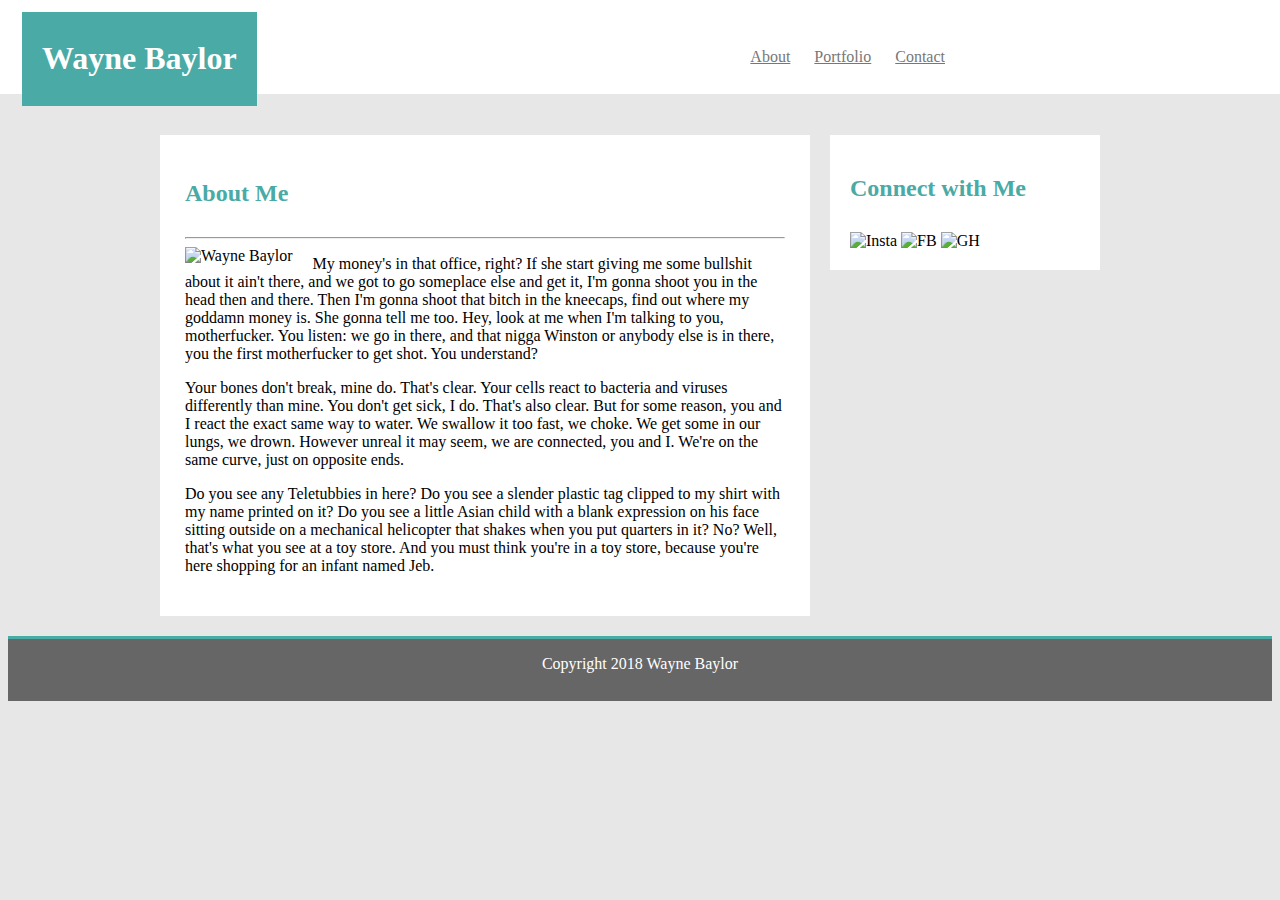
==== index.html @ 4b458795 "static ish" ====
<!DOCTYPE html>
<html lang="en-us">

<head>
  <meta charset="UTF-8">
  <title>Wayne's World - About Me?</title>

  <link rel="stylesheet" type="text/css" href="assets/css/style.css">

</head>
	<body>		
		<div class="wrapper">
			<nav>
				<div class="logo"><h1>Wayne Baylor</h1></div>
			  	<ul>
				    <li><a href="index.html">About</a></li>
				    <li><a href="portfolio.html">Portfolio</a></li>
				    <li><a href="contact.html">Contact</a></li>
			  	</ul>
		  	</nav>
		</div>
<!-- nav bar position!!!!!!! responsive scaling 
-->

		<div class="container">
			<section class="bio">
				<h2>About Me</h2>
				<hr>
				<img class="bio-image" src="https://placehold.it/200x200" alt="Wayne Baylor">
				<p>	
					My money's in that office, right? If she start giving me some bullshit about it ain't there, and we got to go someplace else and get it, I'm gonna shoot you in the head then and there. Then I'm gonna shoot that bitch in the kneecaps, find out where my goddamn money is. She gonna tell me too. Hey, look at me when I'm talking to you, motherfucker. You listen: we go in there, and that nigga Winston or anybody else is in there, you the first motherfucker to get shot. You understand?
				</p>
				<p>
					Your bones don't break, mine do. That's clear. Your cells react to bacteria and viruses differently than mine. You don't get sick, I do. That's also clear. But for some reason, you and I react the exact same way to water. We swallow it too fast, we choke. We get some in our lungs, we drown. However unreal it may seem, we are connected, you and I. We're on the same curve, just on opposite ends.
				</p>
				<p>
					Do you see any Teletubbies in here? Do you see a slender plastic tag clipped to my shirt with my name printed on it? Do you see a little Asian child with a blank expression on his face sitting outside on a mechanical helicopter that shakes when you put quarters in it? No? Well, that's what you see at a toy store. And you must think you're in a toy store, because you're here shopping for an infant named Jeb.
				</p>	
			</section>
			<section class="contact-info">				
				<h2>Connect with Me</h2>
				<img id="social-button" src="https://placehold.it/200x200" alt="Insta">
				<img id="social-button" src="https://placehold.it/200x200" alt="FB">
				<img id="social-button" src="https://placehold.it/200x200" alt="GH">
			</section>		

		</div>

		<div class="footer">Copyright 2018 Wayne Baylor</div>




	</body>
</html>
---- assets/css/style.css ----
body {
	background-color: #E7E7E7;
}

.wrapper {
	position: fixed;
	top: 0;
	left: 0;
	right: 0;
	width: 100%;
	height: 70px;
	padding: 12px 2px;
	background-color: #ffffff;
}

nav {
	width: 960px;
}

nav .logo {
	margin: 0 20px;
	padding: 7px 20px;
	float: left;
	background-color: #4aaaa5;
	color: #ffffff;
}

nav ul {
	list-style: none;
	float: right; 
	margin: 0;
	display: flex;
	padding: 5px;
}

nav ul li a{
	line-height: 80px;
	padding: 22px 12px;
	color: #777777;
}


h2 {
	color: #4aaaa5;
	border-color: #cccccc;
	font-family: Georgia;
	margin-bottom: 30px;
}

.container::after {
  content: "";
  display: table;
  clear: both;
  overflow: auto;
}

.container {
	width: 960px;
	margin: 115px auto 0;
	padding: 20px;
}

.bio, 
.contact-info {
	float: left;
	 background-color: #ffffff;
	 border-color: #dddddd;
	 border-width: 1px;
}

.bio {
	width: 600px;
	padding: 25px;
	margin-right: 10px;
}

.contact-info {
	width: 230px;
	padding: 20px;
	margin-left: 10px;
}

#social-button {
	width: 70px;
	height: 70px;
}

.bio-image {
	float: left;
	padding-right: 20px;
}

.footer {
  right: 0;
  bottom: 0;
  left: 0;
  padding: 1rem;
  background-color: #666666;
  text-align: center;
  height: 30px;
  border-top: 3px;
  border-top-style: solid;
  border-color: #4aaaa5;
  color: white;
}
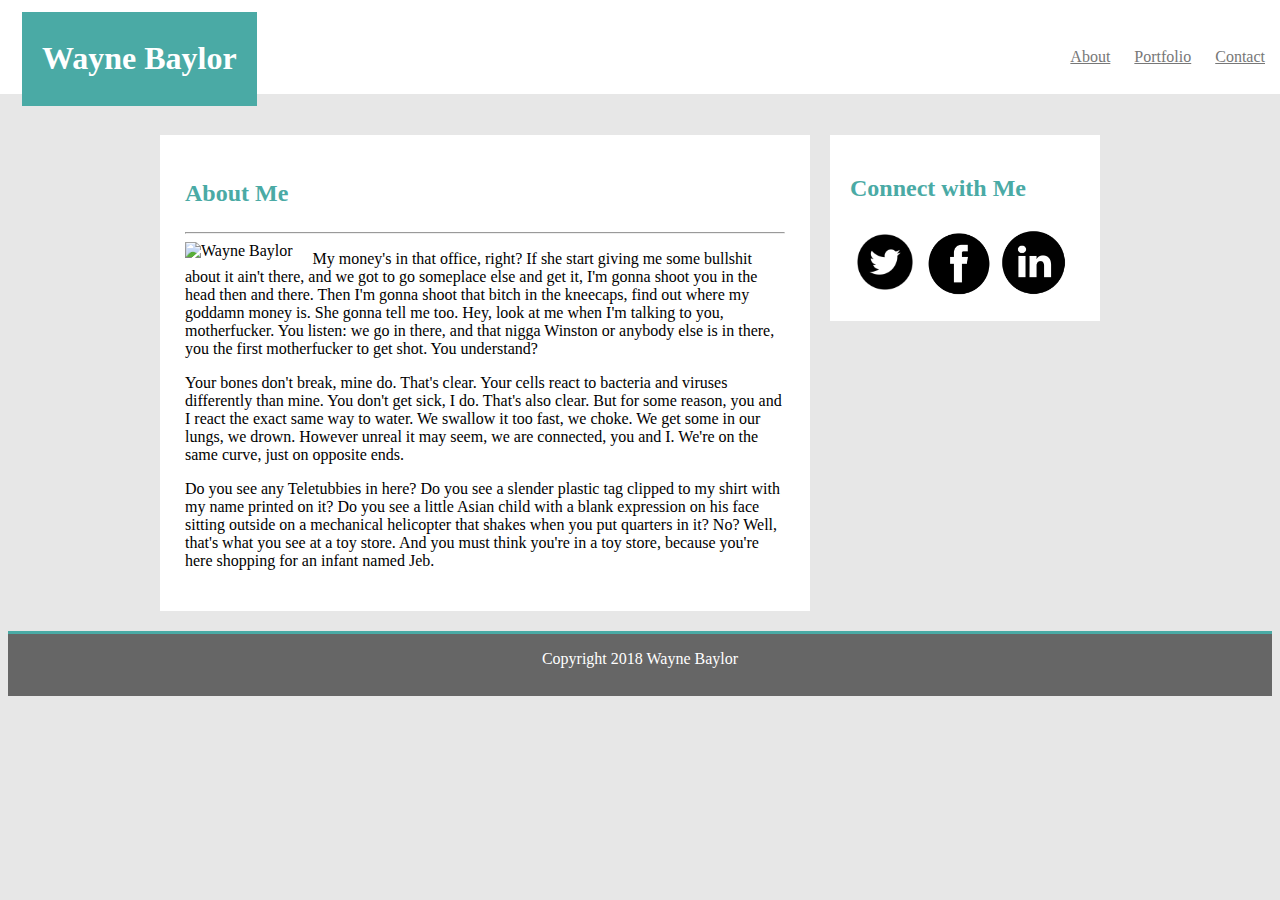
==== commit 73cf2c8f: "final, for now" ====
--- a/index.html
+++ b/index.html
@@ -19,17 +19,15 @@
 			  	</ul>
 		  	</nav>
 		</div>
-<!-- nav bar position!!!!!!! responsive scaling 
--->
-
 		<div class="container">
-			<section class="bio">
+			<section class="main-content">
 				<h2>About Me</h2>
-				<hr>
+				<hr>	
 				<img class="bio-image" src="https://placehold.it/200x200" alt="Wayne Baylor">
 				<p>	
 					My money's in that office, right? If she start giving me some bullshit about it ain't there, and we got to go someplace else and get it, I'm gonna shoot you in the head then and there. Then I'm gonna shoot that bitch in the kneecaps, find out where my goddamn money is. She gonna tell me too. Hey, look at me when I'm talking to you, motherfucker. You listen: we go in there, and that nigga Winston or anybody else is in there, you the first motherfucker to get shot. You understand?
 				</p>
+
 				<p>
 					Your bones don't break, mine do. That's clear. Your cells react to bacteria and viruses differently than mine. You don't get sick, I do. That's also clear. But for some reason, you and I react the exact same way to water. We swallow it too fast, we choke. We get some in our lungs, we drown. However unreal it may seem, we are connected, you and I. We're on the same curve, just on opposite ends.
 				</p>
@@ -37,20 +35,14 @@
 					Do you see any Teletubbies in here? Do you see a slender plastic tag clipped to my shirt with my name printed on it? Do you see a little Asian child with a blank expression on his face sitting outside on a mechanical helicopter that shakes when you put quarters in it? No? Well, that's what you see at a toy store. And you must think you're in a toy store, because you're here shopping for an infant named Jeb.
 				</p>	
 			</section>
-			<section class="contact-info">				
+			<section class="aside">				
 				<h2>Connect with Me</h2>
-				<img id="social-button" src="https://placehold.it/200x200" alt="Insta">
-				<img id="social-button" src="https://placehold.it/200x200" alt="FB">
-				<img id="social-button" src="https://placehold.it/200x200" alt="GH">
+				<img id="social-button" src="assets/images/twitter-icon-circle-logo-400x400.png" alt="Insta">
+				<img id="social-button" src="assets/images/fb_social_icon.png" alt="FB">
+				<img id="social-button" src="assets/images/linkedin_social_circle_black-512.png" alt="LI">
 			</section>		
-
 		</div>
-
 		<div class="footer">Copyright 2018 Wayne Baylor</div>
-
-
-
-
 	</body>
 </html>
 
--- a/assets/css/style.css
+++ b/assets/css/style.css
@@ -11,10 +11,6 @@
 	height: 70px;
 	padding: 12px 2px;
 	background-color: #ffffff;
-}
-
-nav {
-	width: 960px;
 }
 
 nav .logo {
@@ -42,9 +38,10 @@
 
 h2 {
 	color: #4aaaa5;
+	border: 5px;
 	border-color: #cccccc;
 	font-family: Georgia;
-	margin-bottom: 30px;
+	margin-bottom: 25px;
 }
 
 .container::after {
@@ -60,21 +57,21 @@
 	padding: 20px;
 }
 
-.bio, 
-.contact-info {
+.main-content, 
+.aside {
 	float: left;
 	 background-color: #ffffff;
 	 border-color: #dddddd;
 	 border-width: 1px;
 }
 
-.bio {
+.main-content {
 	width: 600px;
 	padding: 25px;
 	margin-right: 10px;
 }
 
-.contact-info {
+.aside {
 	width: 230px;
 	padding: 20px;
 	margin-left: 10px;
@@ -102,4 +99,55 @@
   border-top-style: solid;
   border-color: #4aaaa5;
   color: white;
+}
+
+.group {
+	width: 100%;
+	margin: 8px 0;
+	display: inline-block;
+	box-sizing: border-box;
+}
+
+.form {
+	border-radius: 5px;
+	padding: 0 20px;
+	font-family: 'Arial', 'Helvetica Neue', Helvetica, sans-serif;
+}
+
+label {
+	display: block;
+	margin-bottom: 7px;
+}
+
+input {
+	width: 100%;
+	padding: 5px 2px;
+}
+
+textarea {
+	width: 100%;
+	height: 150px;
+	max-width: 100%;
+	min-width: 100%;
+}
+
+button {
+	background-color: #4aaaa5;
+	border-color: #4aaaa5;
+	color: #ffffff;
+	padding: 5px;
+}
+
+.portfolio-image {
+	padding: 15px 10px;
+	width: 45%;
+}
+
+.description-1{
+	position: absolute;	
+	top: 400px;
+	left: 215px;
+	width: 270px;
+	background-color: black;
+	color: white;
 }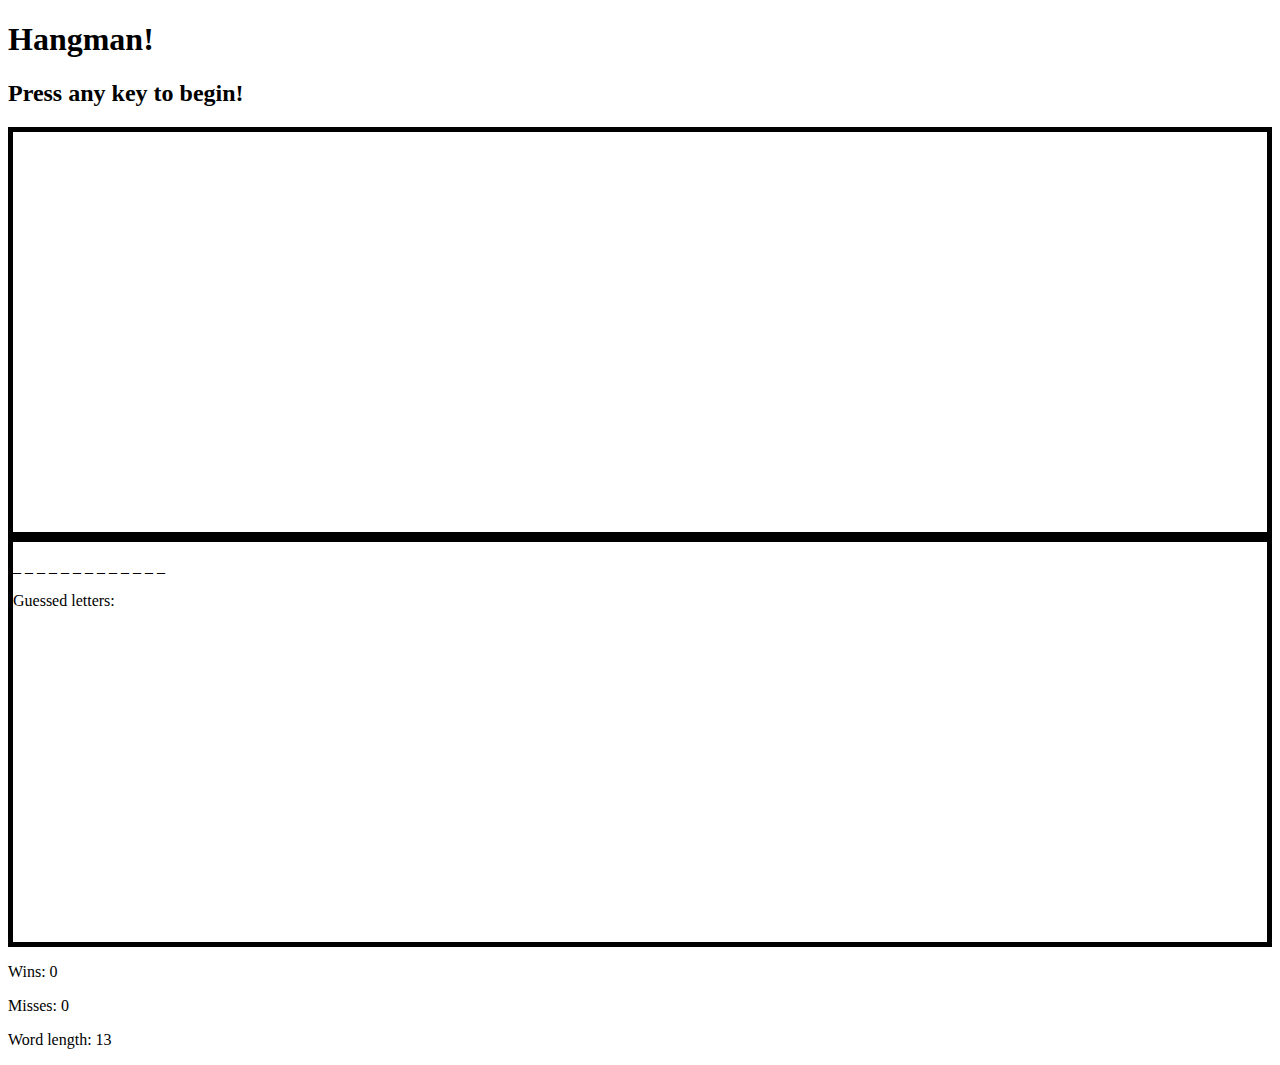
==== commit eaa634eb: "incomplete hangman game" ====
--- a/index.html
+++ b/index.html
@@ -1,51 +1,44 @@
 <!DOCTYPE html>
 <html lang="en-us">
+	<head>
+		<meta charset="UTF-8">
+		<title>This isn't hangman</title>
 
-<head>
-  <meta charset="UTF-8">
-  <title>Wayne's World - About Me?</title>
+		 <link rel="stylesheet" href="https://maxcdn.bootstrapcdn.com/bootstrap/4.0.0-alpha.6/css/bootstrap.min.css" integrity="sha384-rwoIResjU2yc3z8GV/NPeZWAv56rSmLldC3R/AZzGRnGxQQKnKkoFVhFQhNUwEyJ" crossorigin="anonymous">
+  		 <link rel="stylesheet" href="assets/css/style.css">	
+	</head>
+	<body>
 
-  <link rel="stylesheet" type="text/css" href="assets/css/style.css">
+		<div class="container">
+			
+			<div class="row">
+				<div class="jumbotron col-12">
+					<h1 class="text-center"><strong>Hangman!</strong></h1>
+					<h2 class="text-center">Press any key to begin!</h2>
+				</div>
+			</div>
 
-</head>
-	<body>		
-		<div class="wrapper">
-			<nav>
-				<div class="logo"><h1>Wayne Baylor</h1></div>
-			  	<ul>
-				    <li><a href="index.html">About</a></li>
-				    <li><a href="portfolio.html">Portfolio</a></li>
-				    <li><a href="contact.html">Contact</a></li>
-			  	</ul>
-		  	</nav>
+			<div class="row">
+				
+				<div class="col-6 left-side">
+					
+				</div>
+
+				<div class="col-6 right-side">
+					<p id="blanks"></p>
+					<p>Guessed letters: <span id="guessed-letters"></span></p>
+					<p id="remaining-guesses"></p>
+				</div>
+
+			</div>
+			
+			<div id="results">
+            
+            </div>
+			
 		</div>
-		<div class="container">
-			<section class="main-content">
-				<h2>About Me</h2>
-				<hr>	
-				<img class="bio-image" src="https://placehold.it/200x200" alt="Wayne Baylor">
-				<p>	
-					My money's in that office, right? If she start giving me some bullshit about it ain't there, and we got to go someplace else and get it, I'm gonna shoot you in the head then and there. Then I'm gonna shoot that bitch in the kneecaps, find out where my goddamn money is. She gonna tell me too. Hey, look at me when I'm talking to you, motherfucker. You listen: we go in there, and that nigga Winston or anybody else is in there, you the first motherfucker to get shot. You understand?
-				</p>
 
-				<p>
-					Your bones don't break, mine do. That's clear. Your cells react to bacteria and viruses differently than mine. You don't get sick, I do. That's also clear. But for some reason, you and I react the exact same way to water. We swallow it too fast, we choke. We get some in our lungs, we drown. However unreal it may seem, we are connected, you and I. We're on the same curve, just on opposite ends.
-				</p>
-				<p>
-					Do you see any Teletubbies in here? Do you see a slender plastic tag clipped to my shirt with my name printed on it? Do you see a little Asian child with a blank expression on his face sitting outside on a mechanical helicopter that shakes when you put quarters in it? No? Well, that's what you see at a toy store. And you must think you're in a toy store, because you're here shopping for an infant named Jeb.
-				</p>	
-			</section>
-			<section class="aside">				
-				<h2>Connect with Me</h2>
-				<img id="social-button" src="assets/images/twitter-icon-circle-logo-400x400.png" alt="Insta">
-				<img id="social-button" src="assets/images/fb_social_icon.png" alt="FB">
-				<img id="social-button" src="assets/images/linkedin_social_circle_black-512.png" alt="LI">
-			</section>		
-		</div>
-		<div class="footer">Copyright 2018 Wayne Baylor</div>
+	<script src= "assets/javascript/game.js" type="text/javascript"></script>
+
 	</body>
-</html>
-
-
-
-
+</html>--- a/assets/css/style.css
+++ b/assets/css/style.css
@@ -1,153 +1,13 @@
-body {
-	background-color: #E7E7E7;
+.left-side {
+	border: solid;
+	border-color: black;
+	border-width: 5px;
+	height: 400px;
 }
 
-.wrapper {
-	position: fixed;
-	top: 0;
-	left: 0;
-	right: 0;
-	width: 100%;
-	height: 70px;
-	padding: 12px 2px;
-	background-color: #ffffff;
-}
-
-nav .logo {
-	margin: 0 20px;
-	padding: 7px 20px;
-	float: left;
-	background-color: #4aaaa5;
-	color: #ffffff;
-}
-
-nav ul {
-	list-style: none;
-	float: right; 
-	margin: 0;
-	display: flex;
-	padding: 5px;
-}
-
-nav ul li a{
-	line-height: 80px;
-	padding: 22px 12px;
-	color: #777777;
-}
-
-
-h2 {
-	color: #4aaaa5;
-	border: 5px;
-	border-color: #cccccc;
-	font-family: Georgia;
-	margin-bottom: 25px;
-}
-
-.container::after {
-  content: "";
-  display: table;
-  clear: both;
-  overflow: auto;
-}
-
-.container {
-	width: 960px;
-	margin: 115px auto 0;
-	padding: 20px;
-}
-
-.main-content, 
-.aside {
-	float: left;
-	 background-color: #ffffff;
-	 border-color: #dddddd;
-	 border-width: 1px;
-}
-
-.main-content {
-	width: 600px;
-	padding: 25px;
-	margin-right: 10px;
-}
-
-.aside {
-	width: 230px;
-	padding: 20px;
-	margin-left: 10px;
-}
-
-#social-button {
-	width: 70px;
-	height: 70px;
-}
-
-.bio-image {
-	float: left;
-	padding-right: 20px;
-}
-
-.footer {
-  right: 0;
-  bottom: 0;
-  left: 0;
-  padding: 1rem;
-  background-color: #666666;
-  text-align: center;
-  height: 30px;
-  border-top: 3px;
-  border-top-style: solid;
-  border-color: #4aaaa5;
-  color: white;
-}
-
-.group {
-	width: 100%;
-	margin: 8px 0;
-	display: inline-block;
-	box-sizing: border-box;
-}
-
-.form {
-	border-radius: 5px;
-	padding: 0 20px;
-	font-family: 'Arial', 'Helvetica Neue', Helvetica, sans-serif;
-}
-
-label {
-	display: block;
-	margin-bottom: 7px;
-}
-
-input {
-	width: 100%;
-	padding: 5px 2px;
-}
-
-textarea {
-	width: 100%;
-	height: 150px;
-	max-width: 100%;
-	min-width: 100%;
-}
-
-button {
-	background-color: #4aaaa5;
-	border-color: #4aaaa5;
-	color: #ffffff;
-	padding: 5px;
-}
-
-.portfolio-image {
-	padding: 15px 10px;
-	width: 45%;
-}
-
-.description-1{
-	position: absolute;	
-	top: 400px;
-	left: 215px;
-	width: 270px;
-	background-color: black;
-	color: white;
+.right-side {
+	border: solid;
+	border-color: black;
+	border-width: 5px;
+	height: 400px;
 }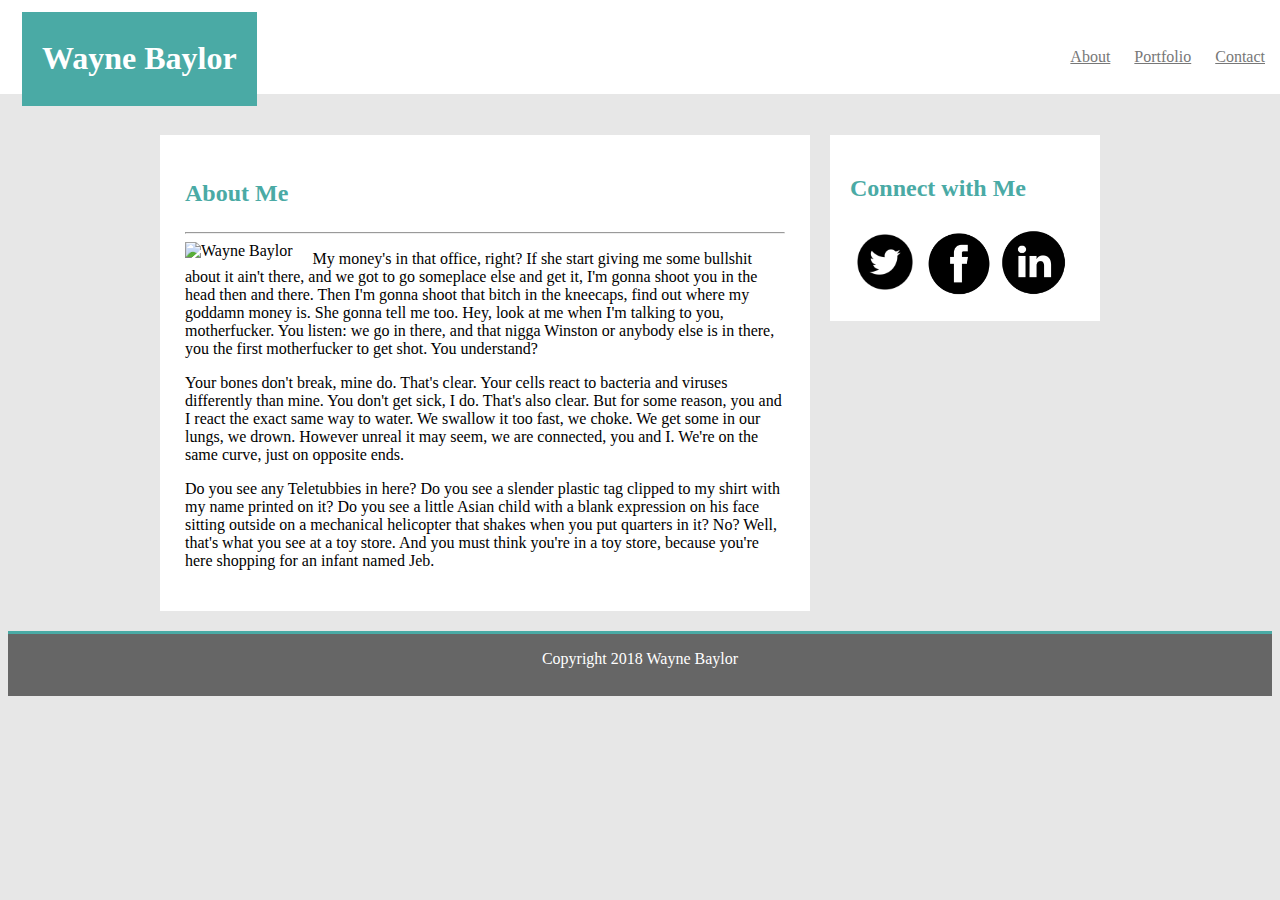
==== commit 2bf8c93b: "Responsive Portfolio" ====
--- a/index.html
+++ b/index.html
@@ -1,44 +1,52 @@
 <!DOCTYPE html>
 <html lang="en-us">
-	<head>
-		<meta charset="UTF-8">
-		<title>This isn't hangman</title>
 
-		 <link rel="stylesheet" href="https://maxcdn.bootstrapcdn.com/bootstrap/4.0.0-alpha.6/css/bootstrap.min.css" integrity="sha384-rwoIResjU2yc3z8GV/NPeZWAv56rSmLldC3R/AZzGRnGxQQKnKkoFVhFQhNUwEyJ" crossorigin="anonymous">
-  		 <link rel="stylesheet" href="assets/css/style.css">	
-	</head>
-	<body>
+<head>
+  <meta charset="UTF-8">
+  <meta name="viewport" content="width=device-width, initial-scale=1">
+  <title>Wayne's World - About Me?</title>
 
+  <link rel="stylesheet" type="text/css" href="assets/css/style.css">
+
+</head>
+	<body>		
+		<div class="wrapper">
+			<nav>
+				<div class="logo"><h1>Wayne Baylor</h1></div>
+			  	<ul>
+				    <li><a href="index.html">About</a></li>
+				    <li><a href="portfolio.html">Portfolio</a></li>
+				    <li><a href="contact.html">Contact</a></li>
+			  	</ul>
+		  	</nav>
+		</div>
 		<div class="container">
-			
-			<div class="row">
-				<div class="jumbotron col-12">
-					<h1 class="text-center"><strong>Hangman!</strong></h1>
-					<h2 class="text-center">Press any key to begin!</h2>
-				</div>
-			</div>
+			<section class="main-content">
+				<h2>About Me</h2>
+				<hr>	
+				<img class="bio-image" src="https://placehold.it/200x200" alt="Wayne Baylor">
+				<p>	
+					My money's in that office, right? If she start giving me some bullshit about it ain't there, and we got to go someplace else and get it, I'm gonna shoot you in the head then and there. Then I'm gonna shoot that bitch in the kneecaps, find out where my goddamn money is. She gonna tell me too. Hey, look at me when I'm talking to you, motherfucker. You listen: we go in there, and that nigga Winston or anybody else is in there, you the first motherfucker to get shot. You understand?
+				</p>
 
-			<div class="row">
-				
-				<div class="col-6 left-side">
-					
-				</div>
+				<p>
+					Your bones don't break, mine do. That's clear. Your cells react to bacteria and viruses differently than mine. You don't get sick, I do. That's also clear. But for some reason, you and I react the exact same way to water. We swallow it too fast, we choke. We get some in our lungs, we drown. However unreal it may seem, we are connected, you and I. We're on the same curve, just on opposite ends.
+				</p>
+				<p>
+					Do you see any Teletubbies in here? Do you see a slender plastic tag clipped to my shirt with my name printed on it? Do you see a little Asian child with a blank expression on his face sitting outside on a mechanical helicopter that shakes when you put quarters in it? No? Well, that's what you see at a toy store. And you must think you're in a toy store, because you're here shopping for an infant named Jeb.
+				</p>	
+			</section>
+			<section class="aside">				
+				<h2>Connect with Me</h2>
+				<img id="social-button" src="assets/images/twitter-icon-circle-logo-400x400.png" alt="Insta">
+				<img id="social-button" src="assets/images/fb_social_icon.png" alt="FB">
+				<img id="social-button" src="assets/images/linkedin_social_circle_black-512.png" alt="LI">
+			</section>		
+		</div>
+		<div class="footer">Copyright 2018 Wayne Baylor</div>
+	</body>
+</html>
 
-				<div class="col-6 right-side">
-					<p id="blanks"></p>
-					<p>Guessed letters: <span id="guessed-letters"></span></p>
-					<p id="remaining-guesses"></p>
-				</div>
 
-			</div>
-			
-			<div id="results">
-            
-            </div>
-			
-		</div>
 
-	<script src= "assets/javascript/game.js" type="text/javascript"></script>
 
-	</body>
-</html>--- a/assets/css/style.css
+++ b/assets/css/style.css
@@ -1,13 +1,306 @@
-.left-side {
-	border: solid;
-	border-color: black;
-	border-width: 5px;
-	height: 400px;
-}
-
-.right-side {
-	border: solid;
-	border-color: black;
-	border-width: 5px;
-	height: 400px;
+body {
+	background-color: #E7E7E7;
+}
+
+.wrapper {
+	position: fixed;
+	top: 0;
+	left: 0;
+	right: 0;
+	width: 100%;
+	height: 70px;
+	padding: 12px 2px;
+	background-color: #ffffff;
+}
+
+nav .logo {
+	margin: 0 20px;
+	padding: 7px 20px;
+	float: left;
+	background-color: #4aaaa5;
+	color: #ffffff;
+}
+
+nav ul {
+	list-style: none;
+	float: right; 
+	margin: 0;
+	display: flex;
+	padding: 5px;
+}
+
+nav ul li a{
+	line-height: 80px;
+	padding: 22px 12px;
+	color: #777777;
+}
+
+
+h2 {
+	color: #4aaaa5;
+	border: 5px;
+	border-color: #cccccc;
+	font-family: Georgia;
+	margin-bottom: 25px;
+}
+
+.container::after {
+  content: "";
+  display: table;
+  clear: both;
+  overflow: auto;
+}
+
+.container {
+	width: 960px;
+	margin: 115px auto 0;
+	padding: 20px;
+}
+
+.main-content, 
+.aside {
+	float: left;
+	 background-color: #ffffff;
+	 border-color: #dddddd;
+	 border-width: 1px;
+}
+
+.main-content {
+	width: 600px;
+	padding: 25px;
+	margin-right: 10px;
+}
+
+.aside {
+	width: 230px;
+	padding: 20px;
+	margin-left: 10px;
+}
+
+/* made a mistake working with these files but just commenting out in case I... need to come back? .carousel {
+	width: 100%
+	height: 100%;
+	margin: 5%;
+	padding: 25px 0;
+}
+
+img {
+	width: 100%;
+	height: 100%;
+} */
+
+#social-button {
+	width: 70px;
+	height: 70px;
+}
+
+.bio-image {
+	float: left;
+	padding-right: 20px;
+}
+
+.footer {
+  right: 0;
+  bottom: 0;
+  left: 0;
+  padding: 1rem;
+  background-color: #666666;
+  text-align: center;
+  height: 30px;
+  border-top: 3px;
+  border-top-style: solid;
+  border-color: #4aaaa5;
+  color: white;
+}
+
+.group {
+	width: 100%;
+	margin: 8px 0;
+	display: inline-block;
+	box-sizing: border-box;
+}
+
+.form {
+	border-radius: 5px;
+	padding: 0 20px;
+	font-family: 'Arial', 'Helvetica Neue', Helvetica, sans-serif;
+}
+
+label {
+	display: block;
+	margin-bottom: 7px;
+}
+
+input {
+	width: 100%;
+	padding: 5px 2px;
+}
+
+textarea {
+	width: 100%;
+	height: 150px;
+	max-width: 100%;
+	min-width: 100%;
+}
+
+button {
+	background-color: #4aaaa5;
+	border-color: #4aaaa5;
+	color: #ffffff;
+	padding: 5px;
+}
+
+.portfolio-image {
+	padding: 15px 10px;
+	width: 45%;
+}
+
+.description-1{
+	position: absolute;	
+	top: 400px;
+	left: 215px;
+	width: 270px;
+	background-color: black;
+	color: white;
+}
+
+
+@media (max-width: 980px) {
+
+.wrapper {
+	width: 100%;
+}
+
+nav {
+	position: static;
+}
+
+nav .logo {
+	max-width: 730px;
+	width: 100%;
+	text-align: center;
+	margin: unset;
+}
+
+.main-content, .aside {
+	float: left;
+	max-width: 640px;
+	width: 100%;
+	margin: 15px 0 15px 0;
+	padding: 25px;
+}
+
+.main-content {
+	margin-top: 70px;
+}
+
+nav ul {
+	list-style: none;
+	float: left; 
+	margin: unset;
+	padding: 0 20px;
+	max-width: 730px;
+	width: 100%;
+	justify-content: space-evenly;
+	background-color: white;
+}
+
+.footer {
+	width: 730px;
+}
+
+
+}
+
+@media (max-width: 768px) {
+
+.wrapper {
+	width: 100%;
+}
+
+nav {
+	position: static;
+}
+
+nav .logo {
+	max-width: 730px;
+	width: 100%;
+	text-align: center;
+	margin: unset;
+}
+
+.main-content, .aside {
+	float: left;
+	max-width: 640px;
+	width: 100%;
+	margin: 15px 0 15px 0;
+	padding: 25px;
+}
+
+.main-content {
+	margin-top: 70px;
+}
+
+nav ul {
+	list-style: none;
+	float: left; 
+	margin: unset;
+	padding: 0 20px;
+	max-width: 730px;
+	width: 100%;
+	justify-content: space-evenly;
+	background-color: white;
+}
+
+.footer {
+	width: 730px;
+}
+
+
+}
+
+@media (max-width: 640px) {
+
+.wrapper {
+	width: 100%;
+}
+
+nav {
+	position: static;
+}
+
+nav .logo {
+	max-width: 730px;
+	width: 100%;
+	text-align: center;
+	margin: unset;
+}
+
+.main-content, .aside {
+	float: left;
+	max-width: 640px;
+	width: 100%;
+	margin: 15px 0 15px 0;
+	padding: 25px;
+}
+
+.main-content {
+	margin-top: 70px;
+}
+
+nav ul {
+	list-style: none;
+	float: left; 
+	margin: unset;
+	padding: 0 20px;
+	max-width: 730px;
+	width: 100%;
+	justify-content: space-evenly;
+	background-color: white;
+}
+
+.footer {
+	width: 730px;
+}
+
 }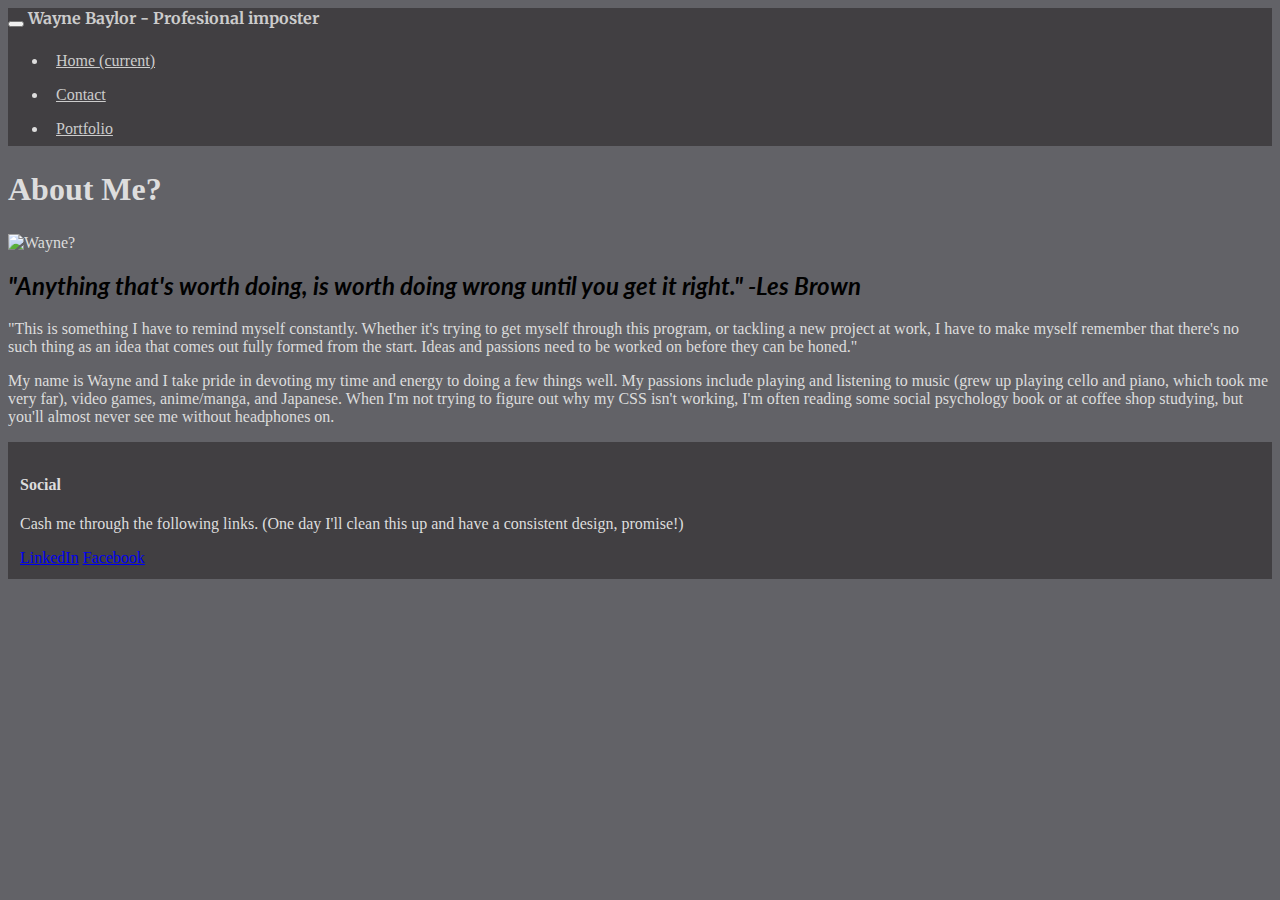
==== commit d132663b: "putting link to week-4-game in portfolio and clearning up carousel" ====
--- a/index.html
+++ b/index.html
@@ -1,52 +1,84 @@
 <!DOCTYPE html>
-<html lang="en-us">
+<html lang="en">
+  <head>
+    <!-- Required meta tags -->
+    <meta charset="utf-8">
+    <meta name="viewport" content="width=device-width, initial-scale=1, shrink-to-fit=no">
 
-<head>
-  <meta charset="UTF-8">
-  <meta name="viewport" content="width=device-width, initial-scale=1">
-  <title>Wayne's World - About Me?</title>
+    <!-- Bootstrap CSS -->
+    <link rel="stylesheet" href="https://maxcdn.bootstrapcdn.com/bootstrap/4.0.0-alpha.6/css/bootstrap.min.css" integrity="sha384-rwoIResjU2yc3z8GV/NPeZWAv56rSmLldC3R/AZzGRnGxQQKnKkoFVhFQhNUwEyJ" crossorigin="anonymous">
+    <link href="https://fonts.googleapis.com/css?family=Lato|Merriweather" rel="stylesheet">
+    <link rel="stylesheet" type="text/css" href="assets/css/style.css">
 
-  <link rel="stylesheet" type="text/css" href="assets/css/style.css">
+  </head>
+  <body>
+    
+      <nav class="navbar navbar-toggleable-md navbar-light bg-faded">
+        <button class="navbar-toggler navbar-toggler-right" type="button" data-toggle="collapse" data-target="#navbarTogglerDemo02" aria-controls="navbarTogglerDemo02" aria-expanded="false" aria-label="Toggle navigation">
+          <span class="navbar-toggler-icon"></span>
+        </button>
+        <span class="navbar-text">
+            Wayne Baylor - Profesional imposter
+        </span>
 
-</head>
-	<body>		
-		<div class="wrapper">
-			<nav>
-				<div class="logo"><h1>Wayne Baylor</h1></div>
-			  	<ul>
-				    <li><a href="index.html">About</a></li>
-				    <li><a href="portfolio.html">Portfolio</a></li>
-				    <li><a href="contact.html">Contact</a></li>
-			  	</ul>
-		  	</nav>
-		</div>
-		<div class="container">
-			<section class="main-content">
-				<h2>About Me</h2>
-				<hr>	
-				<img class="bio-image" src="https://placehold.it/200x200" alt="Wayne Baylor">
-				<p>	
-					My money's in that office, right? If she start giving me some bullshit about it ain't there, and we got to go someplace else and get it, I'm gonna shoot you in the head then and there. Then I'm gonna shoot that bitch in the kneecaps, find out where my goddamn money is. She gonna tell me too. Hey, look at me when I'm talking to you, motherfucker. You listen: we go in there, and that nigga Winston or anybody else is in there, you the first motherfucker to get shot. You understand?
-				</p>
+        <div class="collapse navbar-collapse" id="navbarTogglerDemo02">
+          <ul class="navbar-nav ml-auto mt-2 mt-md-0">
+            <li class="nav-item active">
+              <a class="nav-link" href="#">Home <span class="sr-only">(current)</span></a>
+            </li>
+            <li class="nav-item">
+              <a class="nav-link" href="contact.html">Contact</a>
+            </li>
+            <li class="nav-item">
+              <a class="nav-link" href="portfolio.html">Portfolio</a>
+            </li>
+          </ul>
+        </div>
+      </nav>
 
-				<p>
-					Your bones don't break, mine do. That's clear. Your cells react to bacteria and viruses differently than mine. You don't get sick, I do. That's also clear. But for some reason, you and I react the exact same way to water. We swallow it too fast, we choke. We get some in our lungs, we drown. However unreal it may seem, we are connected, you and I. We're on the same curve, just on opposite ends.
-				</p>
-				<p>
-					Do you see any Teletubbies in here? Do you see a slender plastic tag clipped to my shirt with my name printed on it? Do you see a little Asian child with a blank expression on his face sitting outside on a mechanical helicopter that shakes when you put quarters in it? No? Well, that's what you see at a toy store. And you must think you're in a toy store, because you're here shopping for an infant named Jeb.
-				</p>	
-			</section>
-			<section class="aside">				
-				<h2>Connect with Me</h2>
-				<img id="social-button" src="assets/images/twitter-icon-circle-logo-400x400.png" alt="Insta">
-				<img id="social-button" src="assets/images/fb_social_icon.png" alt="FB">
-				<img id="social-button" src="assets/images/linkedin_social_circle_black-512.png" alt="LI">
-			</section>		
-		</div>
-		<div class="footer">Copyright 2018 Wayne Baylor</div>
-	</body>
-</html>
+      <div class="container">
+        <div class="row">
+          <div class="col-md-8">
+            <div class="page-header">
+              <h1>About Me?</h1>
+            </div>
+            <div class="row">
+              <div class="col-md-3">
+                <img src="DSC00596_crop_color.jpg" alt="Wayne?" class="img-thumbnail">
+              </div>
+              <div class="col-md-9">
+                <p class="quote">
+                  <h2>
+                  "Anything that's worth doing, is worth doing wrong until you get it right." -Les Brown
+                  </h2>
+                </p>
+                <p>
+                  "This is something I have to remind myself constantly. Whether it's trying to get myself through this program, or tackling a new project at work, I have to make myself remember that there's no such thing as an idea that comes out fully formed from the start. Ideas and passions need to be worked on before they can be honed."
+                </p>
+                <p>
+                  My name is Wayne and I take pride in devoting my time and energy to doing a few things well. My passions include playing and listening to music (grew up playing cello and piano, which took me very far), video games, anime/manga, and Japanese. When I'm not trying to figure out why my CSS isn't working, I'm often reading some social psychology book or at coffee shop studying, but you'll almost never see me without headphones on. 
+                </p>
+              </div>
+            </div>
+          </div>
+
+          <div class="col-md-4">
+            <div class="card card-body">
+                <h4 class="card-title">Social</h4>
+                <p class="card-text">Cash me through the following links. (One day I'll clean this up and have a consistent design, promise!)</p>
+                <div class="flex-row">
+                    <a class="card-link" href="www.linkedin.com/in/wayne-baylor-41134a94" target="_blank">LinkedIn</a>
+                    <a class="card-link" href="https://www.facebook.com/wayne.baylor" target="_blank">Facebook</a>
+                </div>
+            </div>
+          </div>
+        </div>
+      </div>
 
 
-
-
+    <!-- jQuery first, then Tether, then Bootstrap JS. -->
+    <script src="https://code.jquery.com/jquery-3.1.1.slim.min.js" integrity="sha384-A7FZj7v+d/sdmMqp/nOQwliLvUsJfDHW+k9Omg/a/EheAdgtzNs3hpfag6Ed950n" crossorigin="anonymous"></script>
+    <script src="https://cdnjs.cloudflare.com/ajax/libs/tether/1.4.0/js/tether.min.js" integrity="sha384-DztdAPBWPRXSA/3eYEEUWrWCy7G5KFbe8fFjk5JAIxUYHKkDx6Qin1DkWx51bBrb" crossorigin="anonymous"></script>
+    <script src="https://maxcdn.bootstrapcdn.com/bootstrap/4.0.0-alpha.6/js/bootstrap.min.js" integrity="sha384-vBWWzlZJ8ea9aCX4pEW3rVHjgjt7zpkNpZk+02D9phzyeVkE+jo0ieGizqPLForn" crossorigin="anonymous"></script>
+  </body>
+</html>--- a/assets/css/style.css
+++ b/assets/css/style.css
@@ -1,306 +1,82 @@
-body {
-	background-color: #E7E7E7;
+/*CSS related to the nav*/
+
+.nav-item {
+	padding: 8px;
 }
 
-.wrapper {
-	position: fixed;
-	top: 0;
-	left: 0;
-	right: 0;
-	width: 100%;
-	height: 70px;
-	padding: 12px 2px;
-	background-color: #ffffff;
+.navbar-light {
+	background-color: rgba(14, 7, 7, 0.38);
 }
 
-nav .logo {
-	margin: 0 20px;
-	padding: 7px 20px;
-	float: left;
-	background-color: #4aaaa5;
-	color: #ffffff;
+.navbar-text {
+	font-family: 'Merriweather', serif;
+	size: 24px;
+
+	font-weight: bold;	
 }
 
-nav ul {
-	list-style: none;
-	float: right; 
-	margin: 0;
-	display: flex;
-	padding: 5px;
+.navbar-light .navbar-text {
+	color: #ccc;	
 }
 
-nav ul li a{
-	line-height: 80px;
-	padding: 22px 12px;
-	color: #777777;
+.navbar-light .navbar-nav .nav-link {
+	color: #ccc;
 }
 
+.navbar-light .navbar-nav .active>.nav-link, .navbar-light .navbar-nav .nav-link.active, .navbar-light .navbar-nav .nav-link.open, .navbar-light .navbar-nav .open>.nav-link {
+	color: #ccc;
+}
+
+/*End nav-related CSS*/
+
+body {
+	background-color: #46474cd9;
+	color: #ddd;	
+}
+
+.row {
+	margin-top: 2%;	
+}
 
 h2 {
-	color: #4aaaa5;
-	border: 5px;
-	border-color: #cccccc;
-	font-family: Georgia;
-	margin-bottom: 25px;
+	font-family: 'Lato', sans-serif;
+	font-style: italic;
+	color: black;
 }
 
-.container::after {
-  content: "";
-  display: table;
-  clear: both;
-  overflow: auto;
+h3 {
+
 }
 
-.container {
-	width: 960px;
-	margin: 115px auto 0;
-	padding: 20px;
+.img-thumbnail {
+	border-color: black;
 }
 
-.main-content, 
-.aside {
-	float: left;
-	 background-color: #ffffff;
-	 border-color: #dddddd;
-	 border-width: 1px;
+.card {
+	padding: 12px;
+/*  color: #808584*/
+	background-color: rgba(14, 7, 7, 0.38);
 }
 
-.main-content {
-	width: 600px;
-	padding: 25px;
-	margin-right: 10px;
+form {
+	padding: 10px;
+	background-color: rgba(14, 7, 7, 0.38);
 }
 
-.aside {
-	width: 230px;
-	padding: 20px;
-	margin-left: 10px;
-}
-
-/* made a mistake working with these files but just commenting out in case I... need to come back? .carousel {
-	width: 100%
-	height: 100%;
-	margin: 5%;
-	padding: 25px 0;
+.carousel {
+/*	width: 100%;
+	height: 100%;*/
+	max-width: 760px;
 }
 
 img {
 	width: 100%;
-	height: 100%;
-} */
-
-#social-button {
-	width: 70px;
-	height: 70px;
 }
 
-.bio-image {
-	float: left;
-	padding-right: 20px;
-}
-
-.footer {
-  right: 0;
-  bottom: 0;
-  left: 0;
-  padding: 1rem;
-  background-color: #666666;
-  text-align: center;
-  height: 30px;
-  border-top: 3px;
-  border-top-style: solid;
-  border-color: #4aaaa5;
-  color: white;
-}
-
-.group {
-	width: 100%;
-	margin: 8px 0;
-	display: inline-block;
-	box-sizing: border-box;
-}
-
-.form {
-	border-radius: 5px;
-	padding: 0 20px;
-	font-family: 'Arial', 'Helvetica Neue', Helvetica, sans-serif;
-}
-
-label {
-	display: block;
-	margin-bottom: 7px;
-}
-
-input {
-	width: 100%;
-	padding: 5px 2px;
-}
-
-textarea {
-	width: 100%;
-	height: 150px;
-	max-width: 100%;
-	min-width: 100%;
-}
-
-button {
-	background-color: #4aaaa5;
-	border-color: #4aaaa5;
-	color: #ffffff;
-	padding: 5px;
-}
-
-.portfolio-image {
-	padding: 15px 10px;
-	width: 45%;
-}
-
-.description-1{
-	position: absolute;	
-	top: 400px;
-	left: 215px;
-	width: 270px;
-	background-color: black;
+.carousel-caption {
+	padding: 8px;
+	font-family: 'Merriweather', serif;
 	color: white;
-}
-
-
-@media (max-width: 980px) {
-
-.wrapper {
-	width: 100%;
-}
-
-nav {
-	position: static;
-}
-
-nav .logo {
-	max-width: 730px;
-	width: 100%;
-	text-align: center;
-	margin: unset;
-}
-
-.main-content, .aside {
-	float: left;
-	max-width: 640px;
-	width: 100%;
-	margin: 15px 0 15px 0;
-	padding: 25px;
-}
-
-.main-content {
-	margin-top: 70px;
-}
-
-nav ul {
-	list-style: none;
-	float: left; 
-	margin: unset;
-	padding: 0 20px;
-	max-width: 730px;
-	width: 100%;
-	justify-content: space-evenly;
-	background-color: white;
-}
-
-.footer {
-	width: 730px;
-}
-
-
-}
-
-@media (max-width: 768px) {
-
-.wrapper {
-	width: 100%;
-}
-
-nav {
-	position: static;
-}
-
-nav .logo {
-	max-width: 730px;
-	width: 100%;
-	text-align: center;
-	margin: unset;
-}
-
-.main-content, .aside {
-	float: left;
-	max-width: 640px;
-	width: 100%;
-	margin: 15px 0 15px 0;
-	padding: 25px;
-}
-
-.main-content {
-	margin-top: 70px;
-}
-
-nav ul {
-	list-style: none;
-	float: left; 
-	margin: unset;
-	padding: 0 20px;
-	max-width: 730px;
-	width: 100%;
-	justify-content: space-evenly;
-	background-color: white;
-}
-
-.footer {
-	width: 730px;
-}
-
-
-}
-
-@media (max-width: 640px) {
-
-.wrapper {
-	width: 100%;
-}
-
-nav {
-	position: static;
-}
-
-nav .logo {
-	max-width: 730px;
-	width: 100%;
-	text-align: center;
-	margin: unset;
-}
-
-.main-content, .aside {
-	float: left;
-	max-width: 640px;
-	width: 100%;
-	margin: 15px 0 15px 0;
-	padding: 25px;
-}
-
-.main-content {
-	margin-top: 70px;
-}
-
-nav ul {
-	list-style: none;
-	float: left; 
-	margin: unset;
-	padding: 0 20px;
-	max-width: 730px;
-	width: 100%;
-	justify-content: space-evenly;
-	background-color: white;
-}
-
-.footer {
-	width: 730px;
-}
+	background-color: rgba(14, 7, 7, 0.95);
 
 }